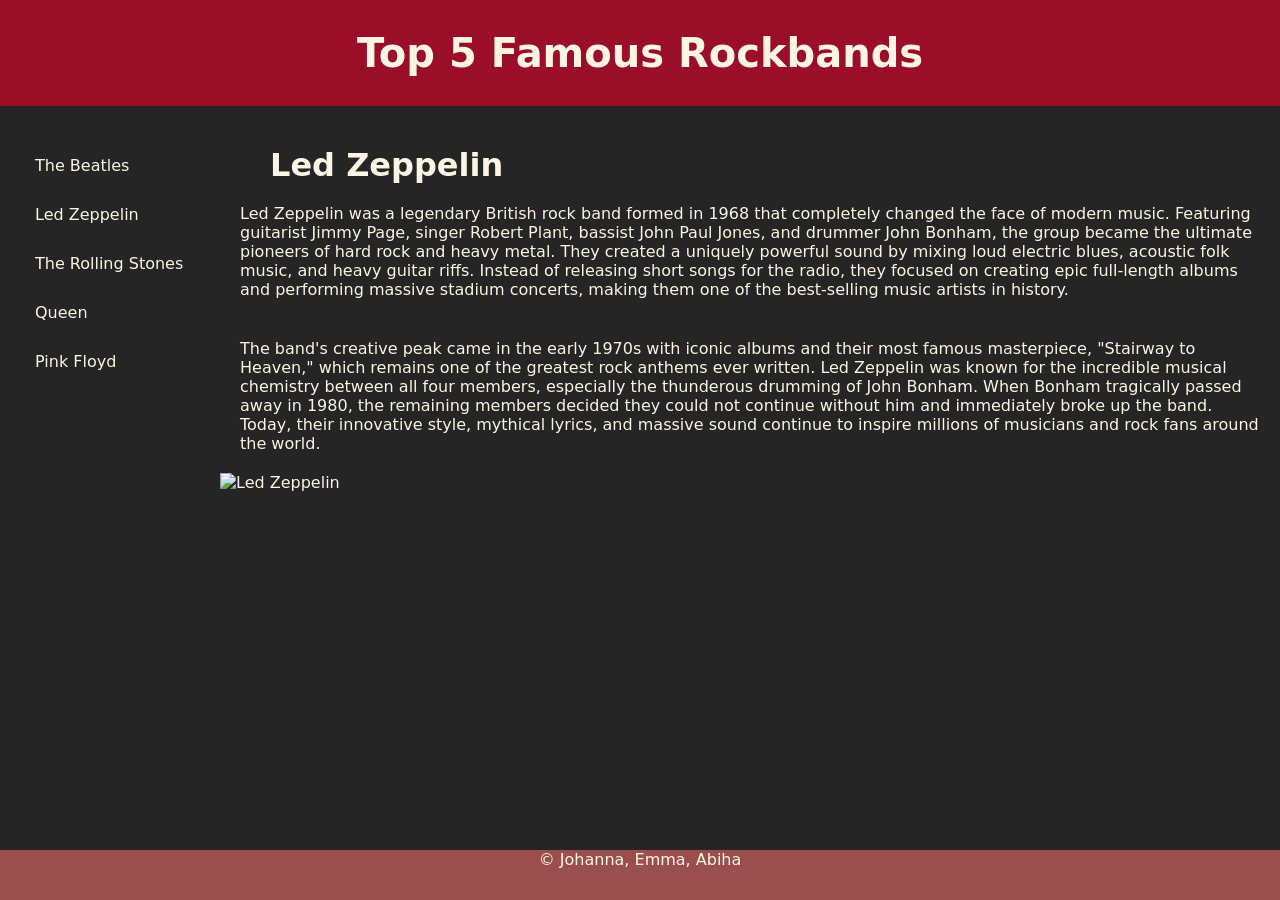
==== pages/ledzeppelin.html @ a0a44bff "Add HTML pages for Top 5 Famous Rockbands" ====
<!doctype html>
<html lang="en">
  <head>
    <meta charset="UTF-8" />
    <meta name="viewport" content="width=device-width, initial-scale=1.0" />
    <title>Mobbprogrammering</title>
    <link rel="stylesheet" href="../style.css" />
  </head>
  <body>
    <header>
      <h1>Top 5 Famous Rockbands</h1>
    </header>

    <nav>
      <ul>
        <li><a href="thebeatles.html">The Beatles</a></li>
        <li><a href="ledzeppelin.html">Led Zeppelin</a></li>
        <li><a href="therollingstones.html">The Rolling Stones</a></li>
        <li><a href="queen.html">Queen</a></li>
        <li><a href="pinkfloyd.html">Pink Floyd</a></li>
      </ul>
    </nav>

    <main>
      <h1>Led Zeppelin</h1>
      <p>
        Led Zeppelin was a legendary British rock band formed in 1968 that
        completely changed the face of modern music. Featuring guitarist Jimmy
        Page, singer Robert Plant, bassist John Paul Jones, and drummer John
        Bonham, the group became the ultimate pioneers of hard rock and heavy
        metal. They created a uniquely powerful sound by mixing loud electric
        blues, acoustic folk music, and heavy guitar riffs. Instead of releasing
        short songs for the radio, they focused on creating epic full-length
        albums and performing massive stadium concerts, making them one of the
        best-selling music artists in history.
      </p>

      <p>
        The band's creative peak came in the early 1970s with iconic albums and
        their most famous masterpiece, "Stairway to Heaven," which remains one
        of the greatest rock anthems ever written. Led Zeppelin was known for
        the incredible musical chemistry between all four members, especially
        the thunderous drumming of John Bonham. When Bonham tragically passed
        away in 1980, the remaining members decided they could not continue
        without him and immediately broke up the band. Today, their innovative
        style, mythical lyrics, and massive sound continue to inspire millions
        of musicians and rock fans around the world.
      </p>

      <figure>
        <img
          src="https://media.printler.com/media/photo/124619.jpg"
          alt="Led Zeppelin"
        />
      </figure>
    </main>

    <footer>&copy; Johanna, Emma, Abiha</footer>
  </body>
</html>
---- style.css ----
* {
margin: 0;
padding:0;
}

body{
    font-family: system-ui, -apple-system, BlinkMacSystemFont, 'Segoe UI', Roboto, Oxygen, Ubuntu, Cantarell, 'Open Sans', 'Helvetica Neue', sans-serif;
    background-color: #252525;
    margin: 0%;
    color: #FCF5E5;
    min-height: 100vh;
    display: grid; 
    grid-template-columns: 220px 1fr;
    grid-template-rows: auto 1fr auto;
    grid-template-areas: 
        "header header"
        "nav main"
        "footer footer";
}

header{
background-color:#9B0E27;
grid-area: header;
text-align: center;
padding: 30px 20px;
margin-bottom: 20px;
max-height: fit-content;
}

header h1{
    margin: 0;
    font-size: 2.5rem;
    text-align:center;
}

nav {
    color: #FCF5E5;
    text-decoration: none;
    grid-area: nav;
    background-color: #252525;
    padding: 15px 20px;
    margin: 0;
}

nav a{
    display: block;
    color: #FCF5E5;
    text-decoration: none;
    padding: 15px;
}

nav a:hover{
    color: #C5A059;
}

main h1{
   text-align: left;
   padding-left: 50px;
   padding-top: 20px;
   margin: 0;
}

ul{
    list-style: none;
    padding-left: 0%;
}

main {
    grid-area: main;
}

p{
    padding: 20px;
}
footer{
    margin-top: 20px;
    text-align: center;
    background-color: #9B4F4D;
    grid-area: footer;
    height: 50px;
}
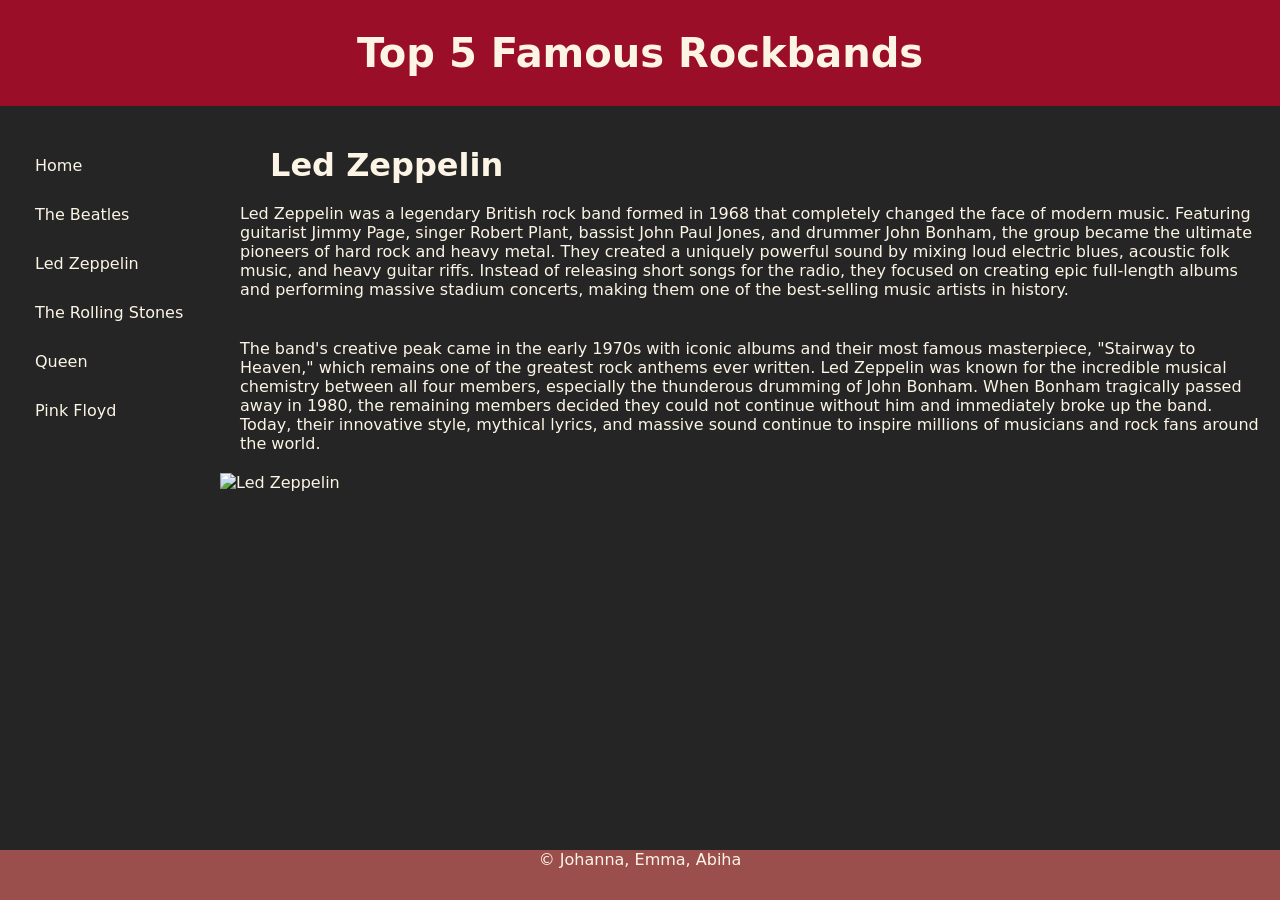
==== commit 52b617f9: "Add navigation links to Home in band pages and clean up HTML formatting" ====
--- a/pages/ledzeppelin.html
+++ b/pages/ledzeppelin.html
@@ -13,6 +13,7 @@
 
     <nav>
       <ul>
+        <li><a href="../index.html">Home</a></li>
         <li><a href="thebeatles.html">The Beatles</a></li>
         <li><a href="ledzeppelin.html">Led Zeppelin</a></li>
         <li><a href="therollingstones.html">The Rolling Stones</a></li>
@@ -50,8 +51,7 @@
       <figure>
         <img
           src="https://media.printler.com/media/photo/124619.jpg"
-          alt="Led Zeppelin"
-        />
+          alt="Led Zeppelin" />
       </figure>
     </main>
 
